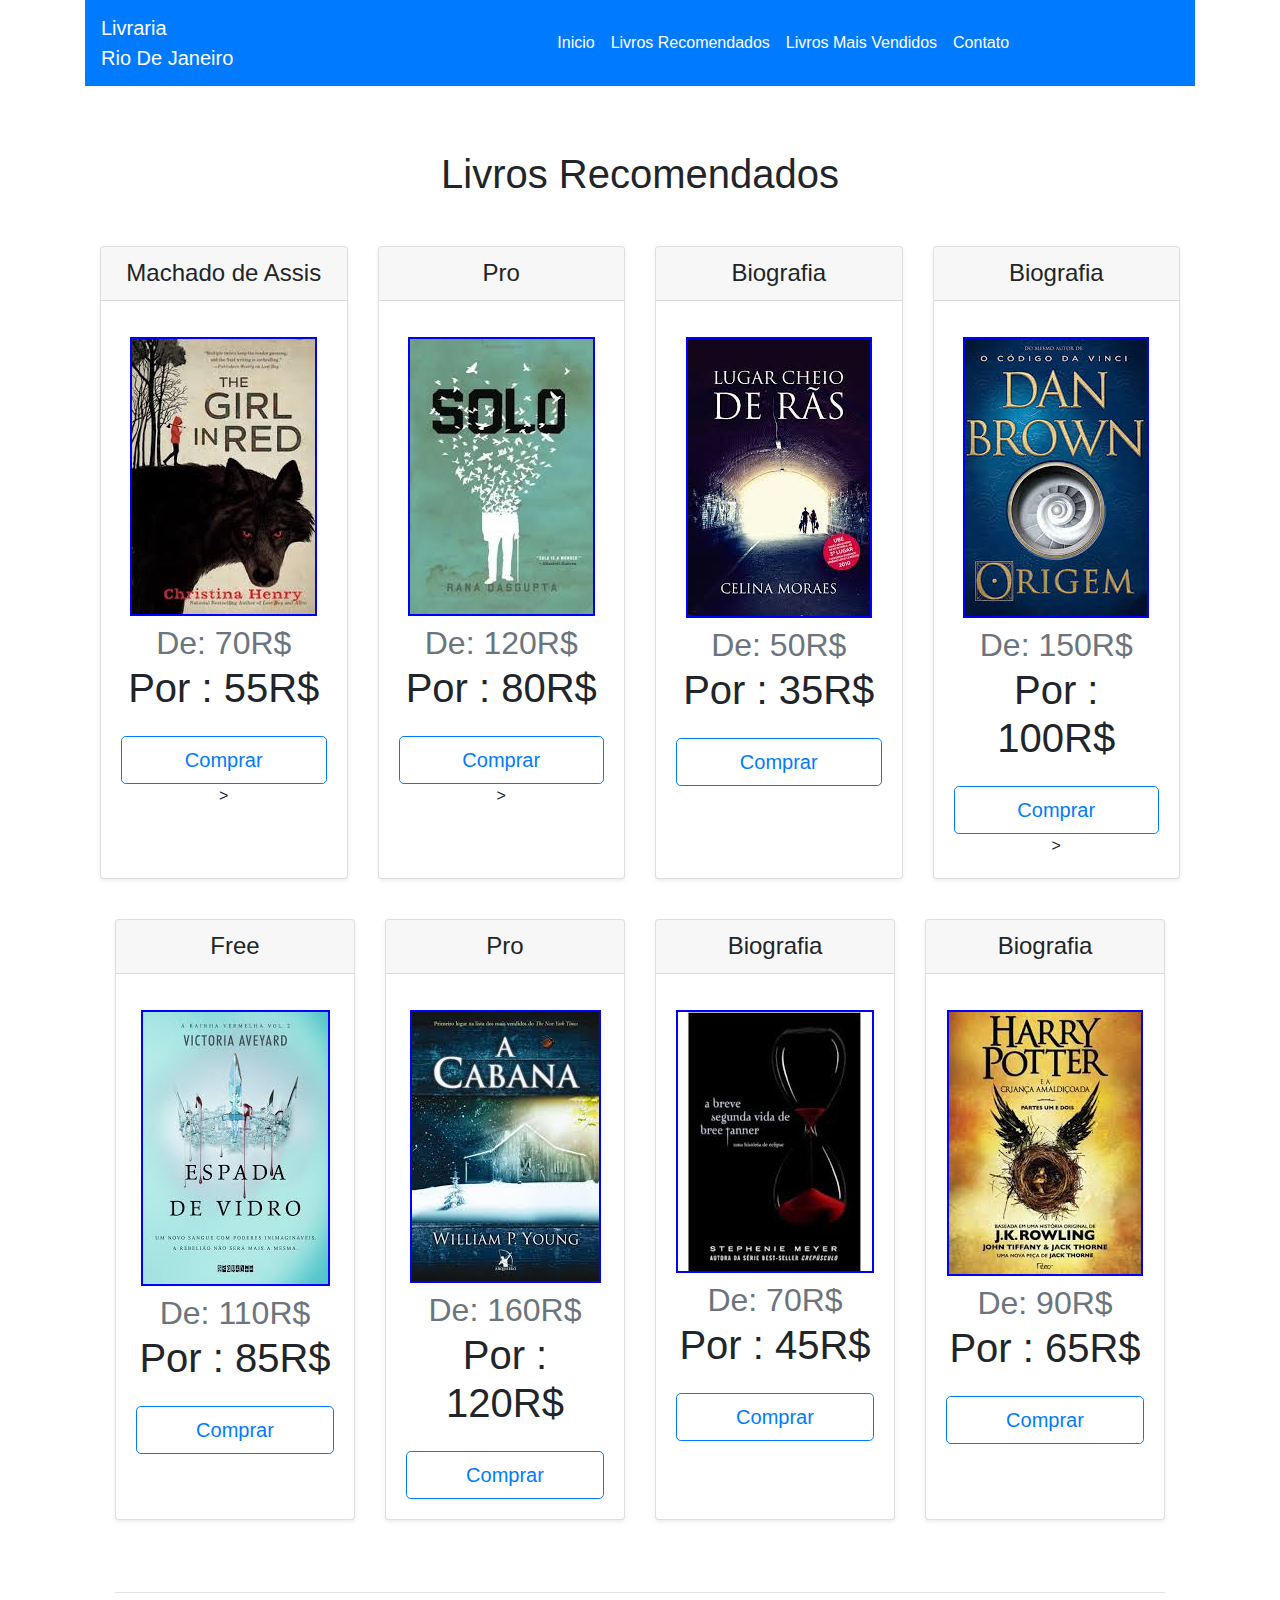
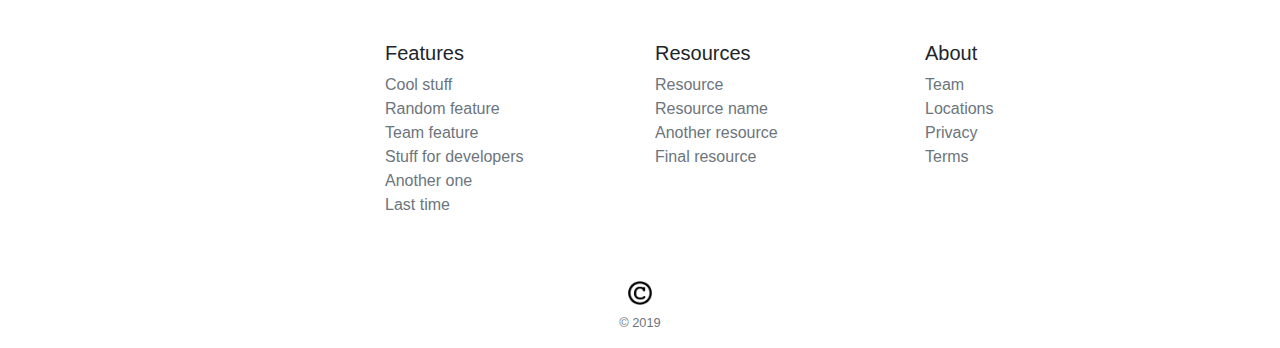
==== bootstrap/site bootstrap/livrosrecomendados.html @ a5af9cd2 "Add files via upload" ====
<!DOCTYPE html>
<html lang="pt-br">
<head>
    <meta charset="UTF-8">
    <meta name="viewport" content="width=device-width, initial-scale=1.0">
    <meta http-equiv="X-UA-Compatible" content="ie=edge">
    <title>Livraria</title>
    <link rel="stylesheet" href="https://stackpath.bootstrapcdn.com/bootstrap/4.3.1/css/bootstrap.min.css" integrity="sha384-ggOyR0iXCbMQv3Xipma34MD+dH/1fQ784/j6cY/iJTQUOhcWr7x9JvoRxT2MZw1T" crossorigin="anonymous">
    <link rel="stylesheet" href="style.css">
</head>
<body>
        <section  class='container'>
				<header>
						<nav class="navbar navbar-expand-lg navbar navbar-dark bg-primary">
                                <a class="navbar-brand" href="index.html">Livraria <br> Rio De Janeiro </a>

                               <div class="divisor"></div> 
								<button class="navbar-toggler" type="button" data-toggle="collapse" data-target="#navbarNavAltMarkup" aria-controls="navbarNavAltMarkup" aria-expanded="false" aria-label="Alterna navegação">
									<span class="navbar-toggler-icon"></span>
								</button>
								<div class="collapse navbar-collapse" id="navbarNavAltMarkup">
									<div class="navbar-nav">
										<a class="nav-item nav-link active" href="index.html">Inicio <span class="sr-only">(Página atual)</span></a>
										<a class="nav-item nav-link active" href="livrosrecomendados.html">Livros Recomendados</a>
										<a class="nav-item nav-link active" href="Maisvendidos.html">Livros Mais Vendidos</a>
									    <a class="nav-item nav-link active" href="Contato.html">Contato</a>
									</div>
								</div>
							</nav>
					</header>
						<br/>
		<section>
                        
           
                        
              <div id="lanca"><h1> Livros Recomendados</h1></div>
              

              <div class="container">
                  <div class="card-deck mb-3 text-center">
                    <div class="card mb-4 shadow-sm">
                      <div class="card-header">
                        <h4 class="my-0 font-weight-normal">Machado de Assis</h4>
                      </div>
                      <div class="card-body">
                        
                        <ul class="list-unstyled mt-3 mb-4">
                            <img src="img/livro6.jpeg" alt="">
                          
                            <h1 class="card-title pricing-card-title"><small class="text-muted"> De: 70R$</small> <br> Por : 55R$ </h1>
                        </ul>


                        <a href="Comprar.html">
                                <button type="button" class="btn btn-lg btn-block btn-outline-primary">Comprar</button>
                                </a>>

                      </div>
                    </div>
                    <div class="card mb-4 shadow-sm">
                      <div class="card-header">
                        <h4 class="my-0 font-weight-normal">Pro</h4>
                      </div>
                      <div class="card-body">
                        
                        <ul class="list-unstyled mt-3 mb-4">
                            <img src="img/livro7.jpeg" alt="">
                          
                            <h1 class="card-title pricing-card-title"><small class="text-muted"> De: 120R$</small> <br> Por : 80R$ </h1>
                        </ul>

                        <a href="Comprar.html">
                                <button type="button" class="btn btn-lg btn-block btn-outline-primary">Comprar</button>
                                </a>>


                      </div>
                    </div>
                    <div class="card mb-4 shadow-sm">
                      <div class="card-header">
                        <h4 class="my-0 font-weight-normal">Biografia</h4>
                      </div>
                      <div class="card-body">
                        
                        <ul class="list-unstyled mt-3 mb-4">
                          <img src="img/livro8.jpeg" alt="">
                          
                          <h1 class="card-title pricing-card-title"><small class="text-muted"> De: 50R$</small> <br> Por : 35R$ </h1>
                        </ul>
                        <a href="Comprar.html">
                                <button type="button" class="btn btn-lg btn-block btn-outline-primary">Comprar</button>
                                </a>
                      </div>
                    </div>

                    <div class="card mb-4 shadow-sm">
                        <div class="card-header">
                          <h4 class="my-0 font-weight-normal">Biografia</h4>
                        </div>
                        <div class="card-body">
                          
                          <ul class="list-unstyled mt-3 mb-4">
                            <img src="img/livro9.jpeg" alt="">
                            
                            <h1 class="card-title pricing-card-title"><small class="text-muted"> De: 150R$</small> <br> Por : 100R$ </h1>
                          </ul>
                          <a href="Comprar.html">
                                <button type="button" class="btn btn-lg btn-block btn-outline-primary">Comprar</button>
                                </a>>
                        </div>
                      </div>

                      
                  </div>
                  
              <div class="container">
                  <div class="card-deck mb-3 text-center">
                    <div class="card mb-4 shadow-sm">
                      <div class="card-header">
                        <h4 class="my-0 font-weight-normal">Free</h4>
                      </div>
                      <div class="card-body">
                        
                        <ul class="list-unstyled mt-3 mb-4">
                            <img src="img/livro10.jpeg" alt="">
                          
                            <h1 class="card-title pricing-card-title"><small class="text-muted"> De: 110R$</small> <br> Por : 85R$ </h1>
                        </ul>


                        <a href="Comprar.html">
                                <button type="button" class="btn btn-lg btn-block btn-outline-primary">Comprar</button>
                                </a>

                      </div>
                    </div>
                    <div class="card mb-4 shadow-sm">
                      <div class="card-header">
                        <h4 class="my-0 font-weight-normal">Pro</h4>
                      </div>
                      <div class="card-body">
                        
                        <ul class="list-unstyled mt-3 mb-4">
                            <img src="img/livro11.jpeg" alt="">
                          
                            <h1 class="card-title pricing-card-title"><small class="text-muted"> De: 160R$</small> <br> Por : 120R$ </h1>
                        </ul>

                        <a href="Comprar.html">
                                <button type="button" class="btn btn-lg btn-block btn-outline-primary">Comprar</button>
                                </a>


                      </div>
                    </div>
                    <div class="card mb-4 shadow-sm">
                      <div class="card-header">
                        <h4 class="my-0 font-weight-normal">Biografia</h4>
                      </div>
                      <div class="card-body">
                        
                        <ul class="list-unstyled mt-3 mb-4">
                          <img src="img/livro12.jpeg" alt="">
                          
                          <h1 class="card-title pricing-card-title"><small class="text-muted"> De: 70R$</small> <br> Por : 45R$ </h1>
                        </ul>
                        <a href="Comprar.html">
                                <button type="button" class="btn btn-lg btn-block btn-outline-primary">Comprar</button>
                                </a>
                      </div>
                    </div>

                    <div class="card mb-4 shadow-sm">
                        <div class="card-header">
                          <h4 class="my-0 font-weight-normal">Biografia</h4>
                        </div>
                        <div class="card-body">
                          
                          <ul class="list-unstyled mt-3 mb-4">
                            <img src="img/livro15.jpeg" alt="">
                            
                            <h1 class="card-title pricing-card-title"><small class="text-muted"> De: 90R$</small> <br> Por : 65R$ </h1>
                          </ul>
                          <a href="Comprar.html">
                                <button type="button" class="btn btn-lg btn-block btn-outline-primary">Comprar</button>
                                </a>
                        </div>
                      </div>

                      
                  </div>
                
                  <footer class="pt-4 my-md-5 pt-md-5 border-top">
                    <div class="row">
                      <div class="col-12 col-md">
                        
                        <small class="d-block mb-3 text-muted"></small>
                      </div>
                      <div class="col-6 col-md">
                        <h5>Features</h5>
                        <ul class="list-unstyled text-small">
                          <li><a class="text-muted" href="#">Cool stuff</a></li>
                          <li><a class="text-muted" href="#">Random feature</a></li>
                          <li><a class="text-muted" href="#">Team feature</a></li>
                          <li><a class="text-muted" href="#">Stuff for developers</a></li>
                          <li><a class="text-muted" href="#">Another one</a></li>
                          <li><a class="text-muted" href="#">Last time</a></li>
                        </ul>
                      </div>
                      <div class="col-6 col-md">
                        <h5>Resources</h5>
                        <ul class="list-unstyled text-small">
                          <li><a class="text-muted" href="#">Resource</a></li>
                          <li><a class="text-muted" href="#">Resource name</a></li>
                          <li><a class="text-muted" href="#">Another resource</a></li>
                          <li><a class="text-muted" href="#">Final resource</a></li>
                        </ul>
                      </div>
                      <div class="col-6 col-md">
                        <h5>About</h5>
                        <ul class="list-unstyled text-small">
                          <li><a class="text-muted" href="#">Team</a></li>
                          <li><a class="text-muted" href="#">Locations</a></li>
                          <li><a class="text-muted" href="#">Privacy</a></li>
                          <li><a class="text-muted" href="#">Terms</a></li>
                        </ul>
                      </div>
                    </div>
                  </footer>
                  <div class="logo">
                        <img class="mb-2" src="img/Copy.png" alt="" width="24" height="24">
                        <small class="d-block mb-3 text-muted">&copy; 2019</small>
                      </div>

				</section>
							
				
				
				<main>
		

</body>



    <script src="https://code.jquery.com/jquery-3.3.1.slim.min.js" integrity="sha384-q8i/X+965DzO0rT7abK41JStQIAqVgRVzpbzo5smXKp4YfRvH+8abtTE1Pi6jizo" crossorigin="anonymous"></script>
<script src="https://cdnjs.cloudflare.com/ajax/libs/popper.js/1.14.7/umd/popper.min.js" integrity="sha384-UO2eT0CpHqdSJQ6hJty5KVphtPhzWj9WO1clHTMGa3JDZwrnQq4sF86dIHNDz0W1" crossorigin="anonymous"></script>
<script src="https://stackpath.bootstrapcdn.com/bootstrap/4.3.1/js/bootstrap.min.js" integrity="sha384-JjSmVgyd0p3pXB1rRibZUAYoIIy6OrQ6VrjIEaFf/nJGzIxFDsf4x0xIM+B07jRM" crossorigin="anonymous"></script>
</body>
</html>
---- bootstrap/site bootstrap/style.css ----
.text-center img{
    box-shadow: 2px blue;
    border: 2px solid blue;
    
}
.divisor{
 padding-right: 300px;
}
#lanca{
 padding: 40px;
 text-align: center;
 font-weight: 900;
 
}
.img{
    width: 1350px;
    height: 465px;
    background-image:url(foto1.jpeg) ;
    

}
.logo{
    text-align: center;
}
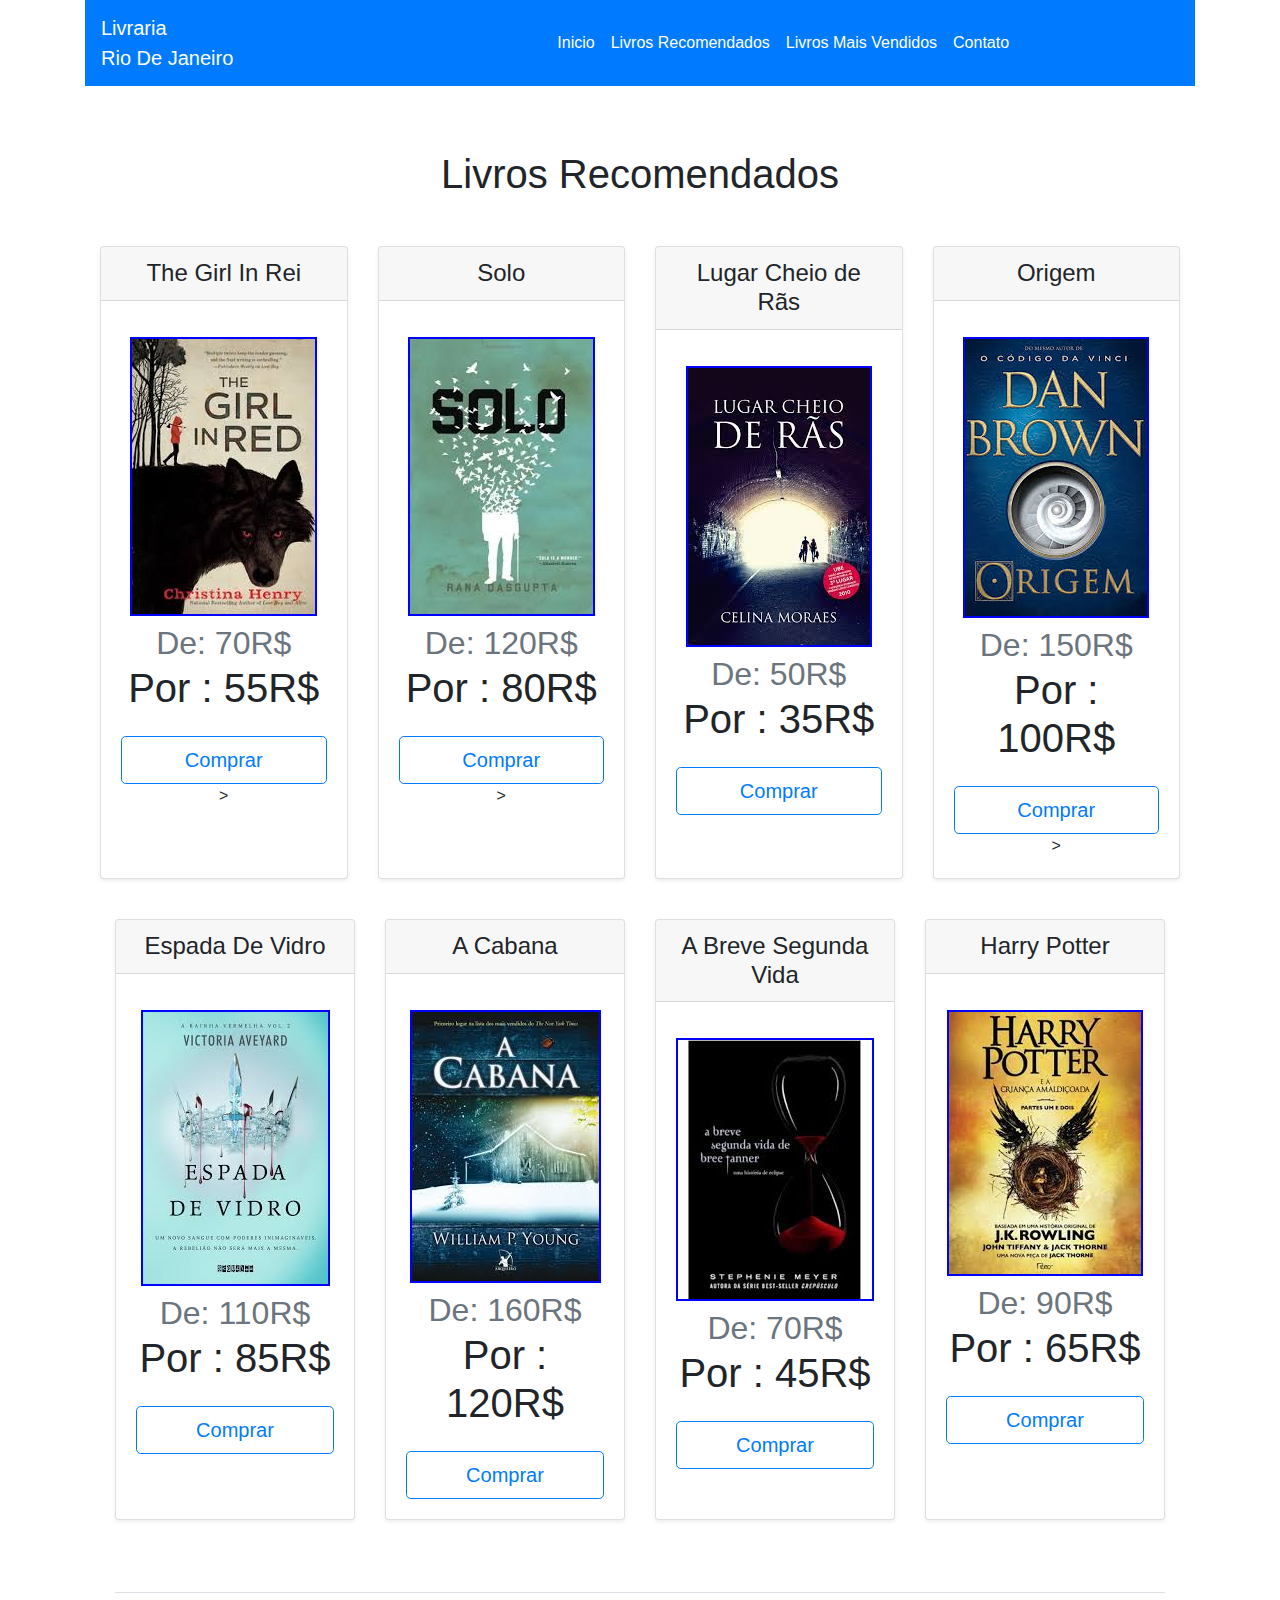
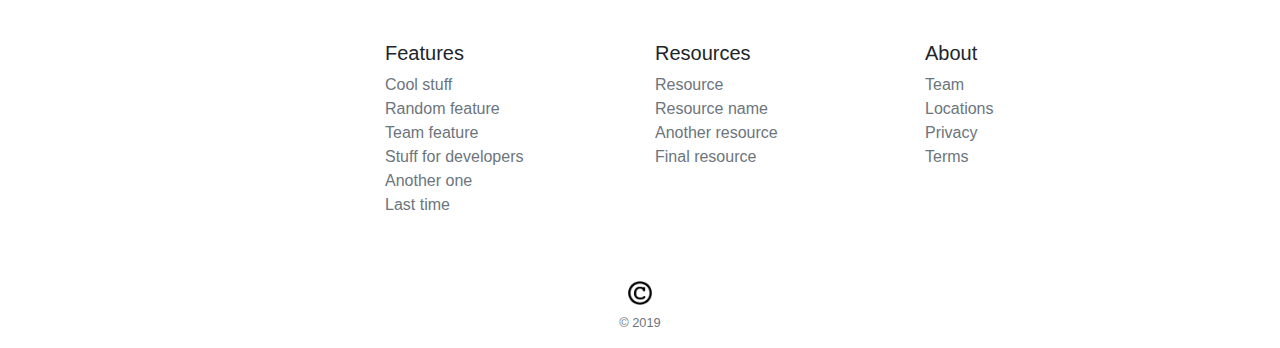
==== commit 5faa85d8: "Update livrosrecomendados.html" ====
--- a/bootstrap/site bootstrap/livrosrecomendados.html
+++ b/bootstrap/site bootstrap/livrosrecomendados.html
@@ -40,7 +40,7 @@
                   <div class="card-deck mb-3 text-center">
                     <div class="card mb-4 shadow-sm">
                       <div class="card-header">
-                        <h4 class="my-0 font-weight-normal">Machado de Assis</h4>
+                        <h4 class="my-0 font-weight-normal">The Girl In Rei</h4>
                       </div>
                       <div class="card-body">
                         
@@ -59,7 +59,7 @@
                     </div>
                     <div class="card mb-4 shadow-sm">
                       <div class="card-header">
-                        <h4 class="my-0 font-weight-normal">Pro</h4>
+                        <h4 class="my-0 font-weight-normal">Solo</h4>
                       </div>
                       <div class="card-body">
                         
@@ -78,7 +78,7 @@
                     </div>
                     <div class="card mb-4 shadow-sm">
                       <div class="card-header">
-                        <h4 class="my-0 font-weight-normal">Biografia</h4>
+                        <h4 class="my-0 font-weight-normal">Lugar Cheio de Rãs</h4>
                       </div>
                       <div class="card-body">
                         
@@ -95,7 +95,7 @@
 
                     <div class="card mb-4 shadow-sm">
                         <div class="card-header">
-                          <h4 class="my-0 font-weight-normal">Biografia</h4>
+                          <h4 class="my-0 font-weight-normal">Origem</h4>
                         </div>
                         <div class="card-body">
                           
@@ -117,7 +117,7 @@
                   <div class="card-deck mb-3 text-center">
                     <div class="card mb-4 shadow-sm">
                       <div class="card-header">
-                        <h4 class="my-0 font-weight-normal">Free</h4>
+                        <h4 class="my-0 font-weight-normal">Espada De Vidro</h4>
                       </div>
                       <div class="card-body">
                         
@@ -136,7 +136,7 @@
                     </div>
                     <div class="card mb-4 shadow-sm">
                       <div class="card-header">
-                        <h4 class="my-0 font-weight-normal">Pro</h4>
+                        <h4 class="my-0 font-weight-normal">A Cabana</h4>
                       </div>
                       <div class="card-body">
                         
@@ -155,7 +155,7 @@
                     </div>
                     <div class="card mb-4 shadow-sm">
                       <div class="card-header">
-                        <h4 class="my-0 font-weight-normal">Biografia</h4>
+                        <h4 class="my-0 font-weight-normal">A Breve Segunda Vida</h4>
                       </div>
                       <div class="card-body">
                         
@@ -172,7 +172,7 @@
 
                     <div class="card mb-4 shadow-sm">
                         <div class="card-header">
-                          <h4 class="my-0 font-weight-normal">Biografia</h4>
+                          <h4 class="my-0 font-weight-normal">Harry Potter</h4>
                         </div>
                         <div class="card-body">
                           
@@ -247,4 +247,4 @@
 <script src="https://cdnjs.cloudflare.com/ajax/libs/popper.js/1.14.7/umd/popper.min.js" integrity="sha384-UO2eT0CpHqdSJQ6hJty5KVphtPhzWj9WO1clHTMGa3JDZwrnQq4sF86dIHNDz0W1" crossorigin="anonymous"></script>
 <script src="https://stackpath.bootstrapcdn.com/bootstrap/4.3.1/js/bootstrap.min.js" integrity="sha384-JjSmVgyd0p3pXB1rRibZUAYoIIy6OrQ6VrjIEaFf/nJGzIxFDsf4x0xIM+B07jRM" crossorigin="anonymous"></script>
 </body>
-</html>+</html>
